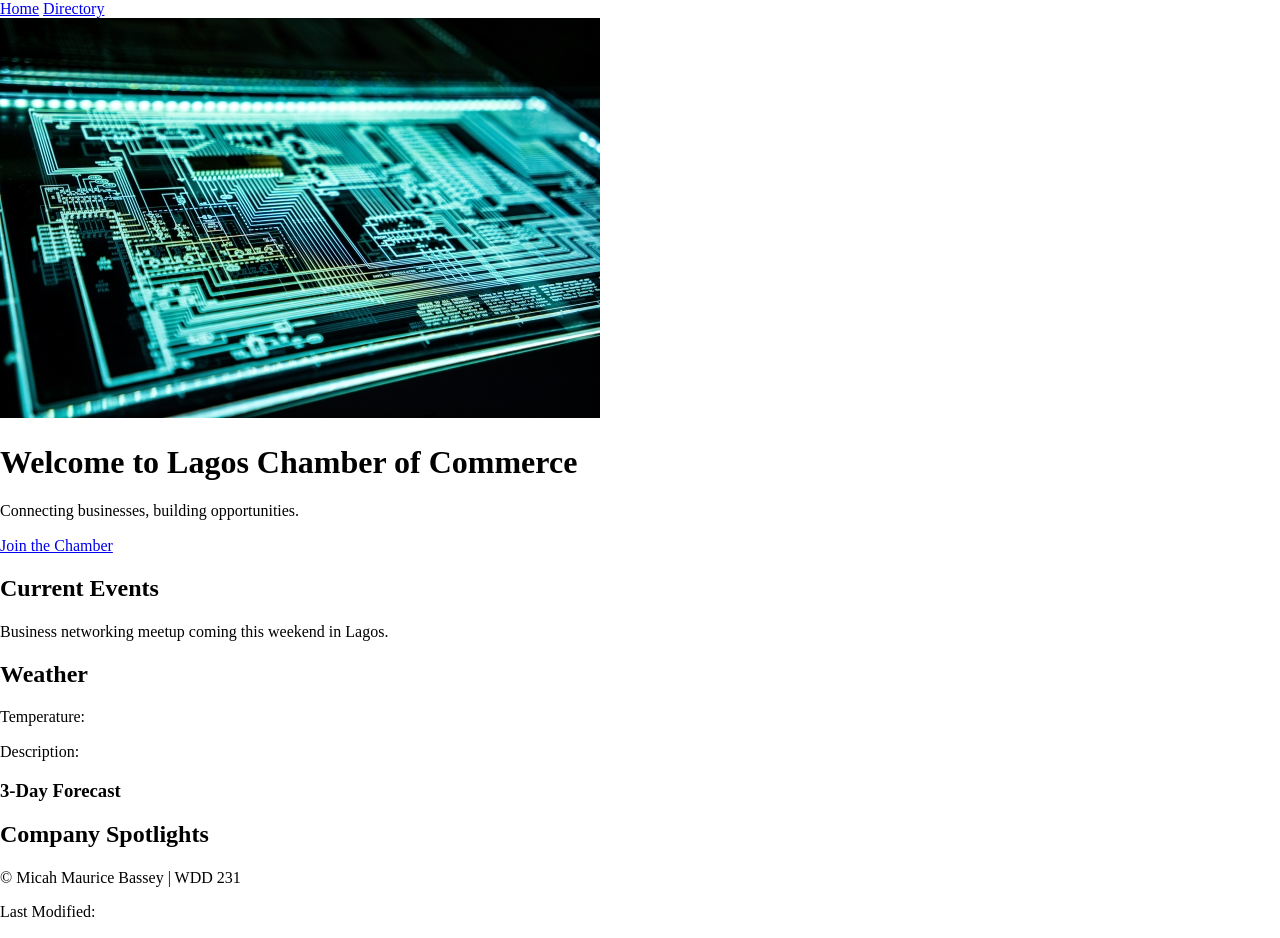
==== chamber/index.html @ 468c6fd9 "W03 Chamber Home Page completed" ====
<!DOCTYPE html>
<html lang="en">
<head>
  <meta charset="UTF-8">
  <meta name="description" content="Lagos Chamber of Commerce - Connect with businesses, explore events, weather updates, and member spotlights in Lagos Nigeria.">
  <meta name="author" content="Micah Maurice Bassey">
  <meta name="viewport" content="width=device-width, initial-scale=1.0">

  <!-- Open Graph -->
  <meta property="og:title" content="Lagos Chamber Home">
  <meta property="og:description" content="Welcome to Lagos Chamber of Commerce - networking, events, and business growth.">
  <meta property="og:image" content="https://micahbassy2004-tech.github.io/wdd231/chamber/images/hero.jpg">
  <meta property="og:url" content="https://micahbassy2004-tech.github.io/wdd231/chamber/index.html">

  <title>Lagos Chamber Home</title>

  <!-- Favicon -->
  <link rel="icon" href="images/favicon.png">

  <!-- Google Fonts -->
  <link rel="preconnect" href="https://fonts.googleapis.com">
  <link rel="preconnect" href="https://fonts.gstatic.com" crossorigin>
  <link href="https://fonts.googleapis.com/css2?family=Roboto:wght@400;700&display=swap" rel="stylesheet">

  <!-- CSS -->
  <link rel="stylesheet" href="styles/normalize.css">
  <link rel="stylesheet" href="styles/small.css">
  <link rel="stylesheet" href="styles/large.css">
</head>

<body>

<header>
  <nav>
    <a href="index.html">Home</a>
    <a href="directory.html">Directory</a>
  </nav>
</header>

<main>

  <!-- HERO SECTION -->
  <section class="hero">
    <img src="images/hero.jpg" alt="Lagos city business district">

    <div class="hero-text">
      <h1>Welcome to Lagos Chamber of Commerce</h1>
      <p>Connecting businesses, building opportunities.</p>
      <a class="cta" href="#">Join the Chamber</a>
    </div>
  </section>

  <!-- EVENTS -->
  <section class="events">
    <h2>Current Events</h2>
    <p>Business networking meetup coming this weekend in Lagos.</p>
  </section>

  <!-- WEATHER -->
  <section class="weather">
    <h2>Weather</h2>

    <p>Temperature: <span id="temp"></span></p>
    <p>Description: <span id="desc"></span></p>

    <h3>3-Day Forecast</h3>
    <div id="forecast"></div>
  </section>

  <!-- SPOTLIGHTS -->
  <section class="spotlights">
    <h2>Company Spotlights</h2>
    <div id="spotlight-container"></div>
  </section>

</main>

<footer>
  <p>&copy; <span id="year"></span> Micah Maurice Bassey | WDD 231</p>
  <p>Last Modified: <span id="lastModified"></span></p>
</footer>

<!-- SCRIPTS -->
<script src="scripts/directory.js" defer></script>
<script src="scripts/weather.js" defer></script>
<script src="scripts/spotlight.js" defer></script>

</body>
</html>
---- chamber/styles/small.css ----
#members {
  display: flex;
  flex-wrap: wrap;
  gap: 10px;
}

/* GRID VIEW */
#members.grid .card {
  flex: 1 1 250px;
}

/* LIST VIEW */
#members.list {
  flex-direction: column;
}

/* LIST CARDS */
#members.list .card {
  display: flex;
  flex-direction: column;
}

/* CARD STYLE */
.card {
  border: 1px solid #ccc;
  padding: 10px;
  background: white;
}
---- chamber/styles/large.css ----
@media (min-width: 768px) {
  #members.grid {
    grid-template-columns: repeat(3, 1fr);
  }
}
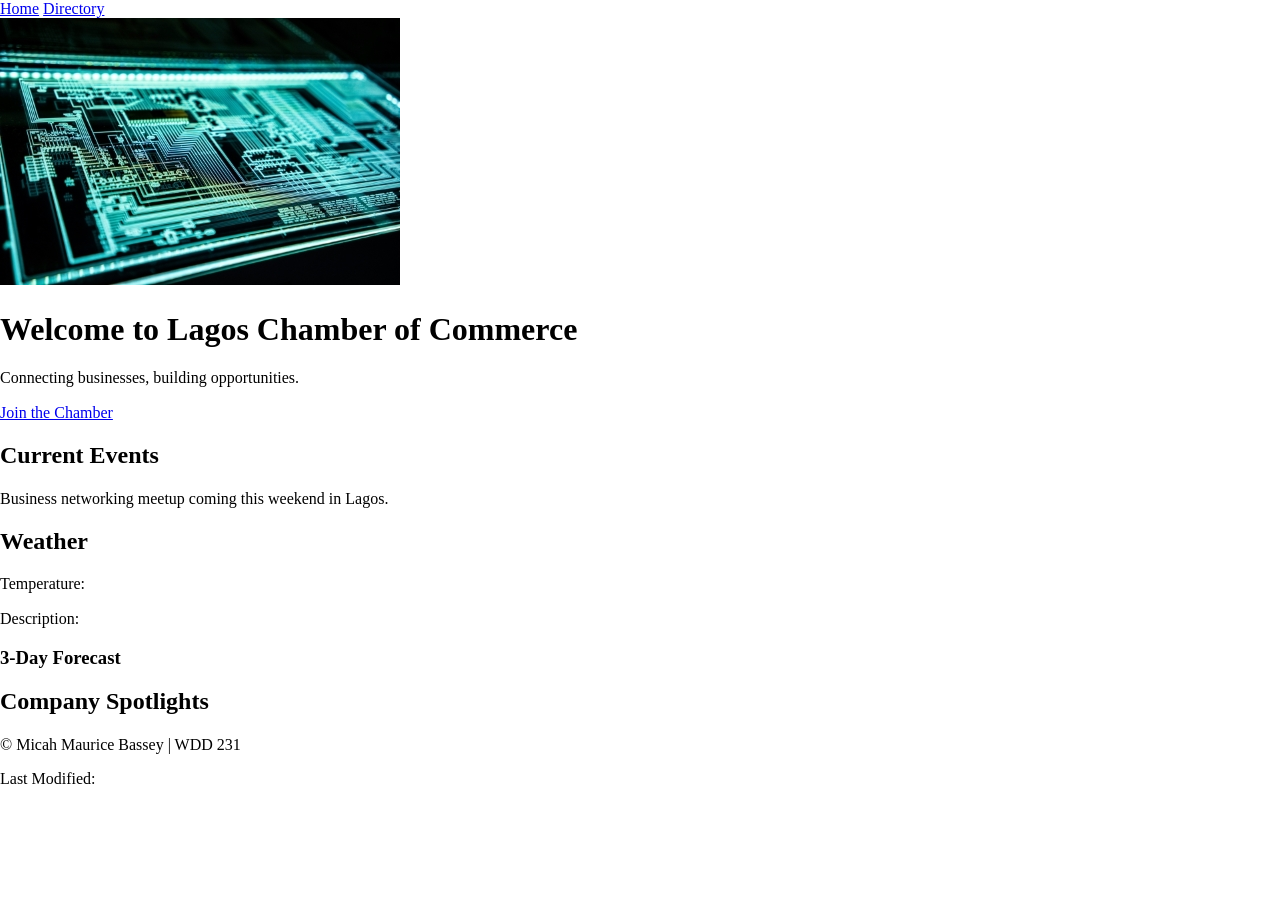
==== commit be0afefd: "Final W03 Chamber Home fixes" ====
--- a/chamber/index.html
+++ b/chamber/index.html
@@ -7,7 +7,7 @@
   <meta name="viewport" content="width=device-width, initial-scale=1.0">
 
   <!-- Open Graph -->
-  <meta property="og:title" content="Lagos Chamber Home">
+  <meta property="og:title" content="Lagos Chamber of Commerce Home - Business Networking, Events & Growth Opportunities in Lagos Nigeria">
   <meta property="og:description" content="Welcome to Lagos Chamber of Commerce - networking, events, and business growth.">
   <meta property="og:image" content="https://micahbassy2004-tech.github.io/wdd231/chamber/images/hero.jpg">
   <meta property="og:url" content="https://micahbassy2004-tech.github.io/wdd231/chamber/index.html">
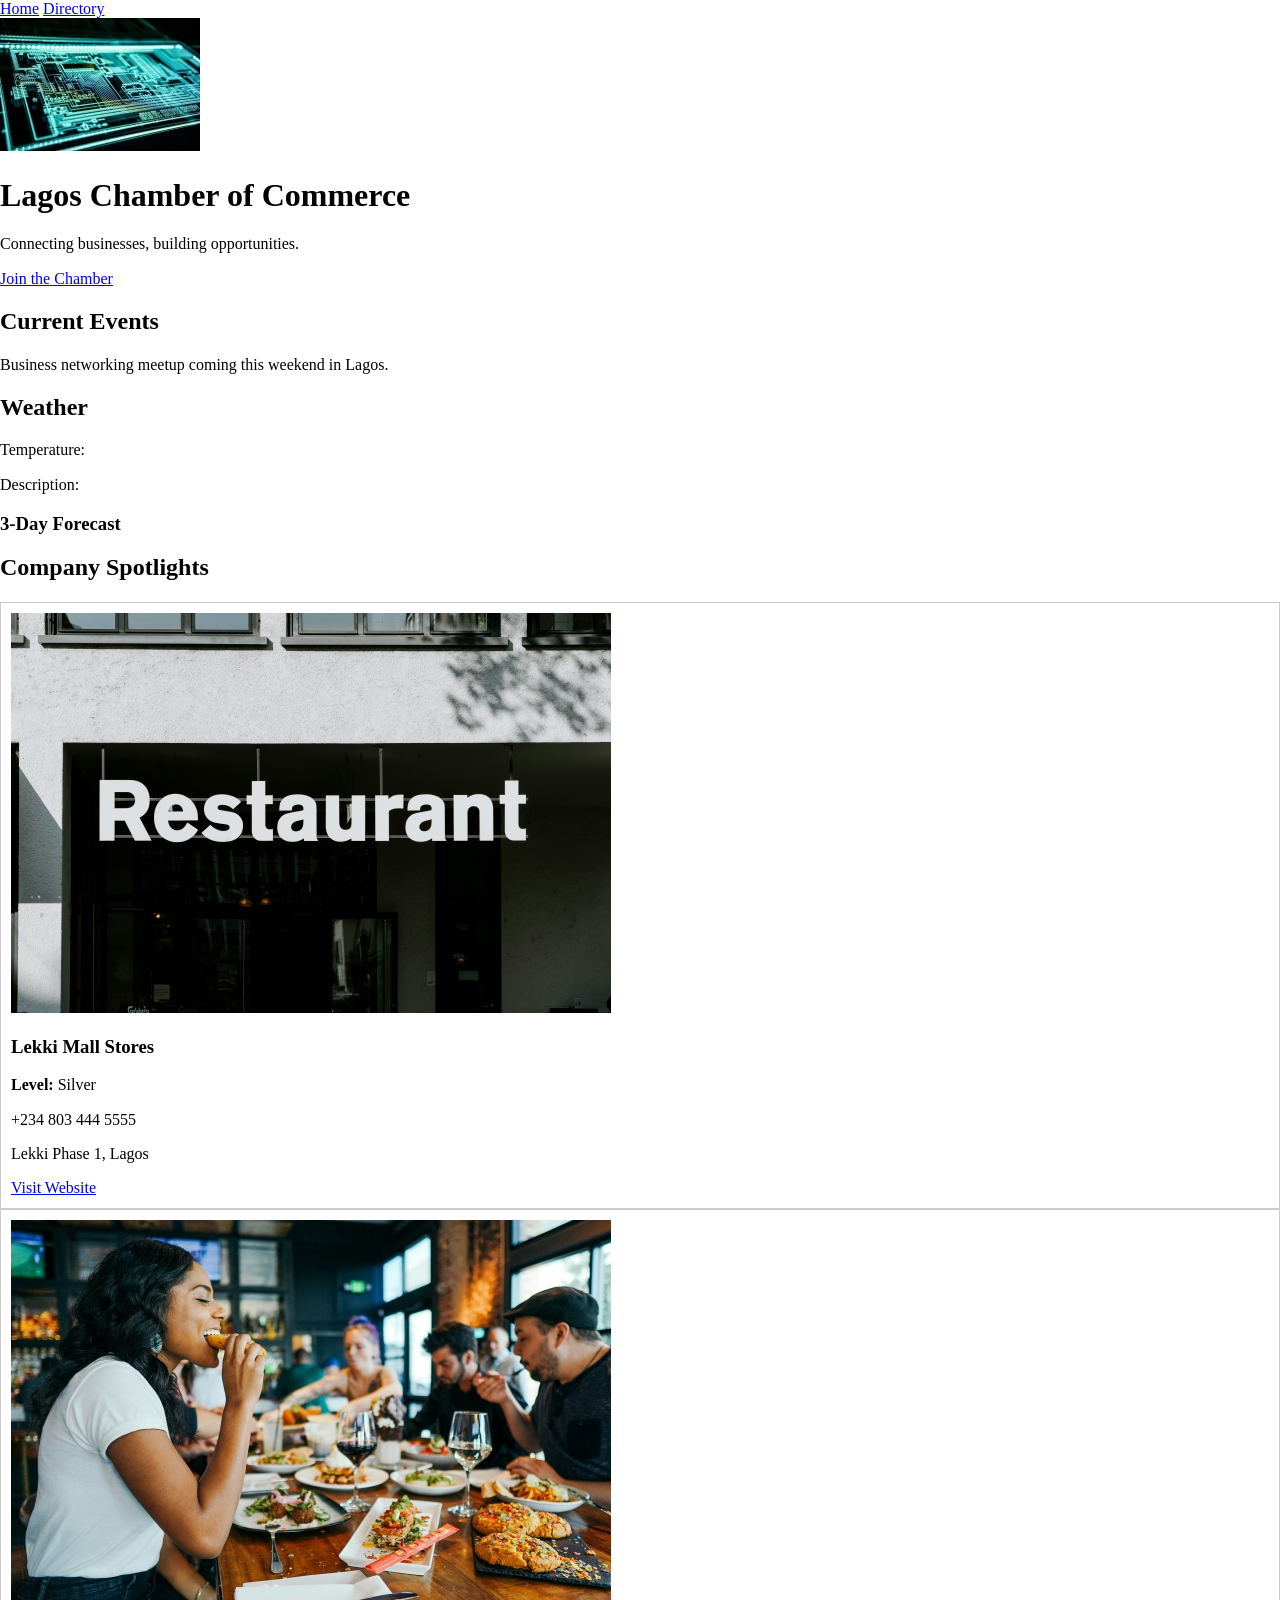
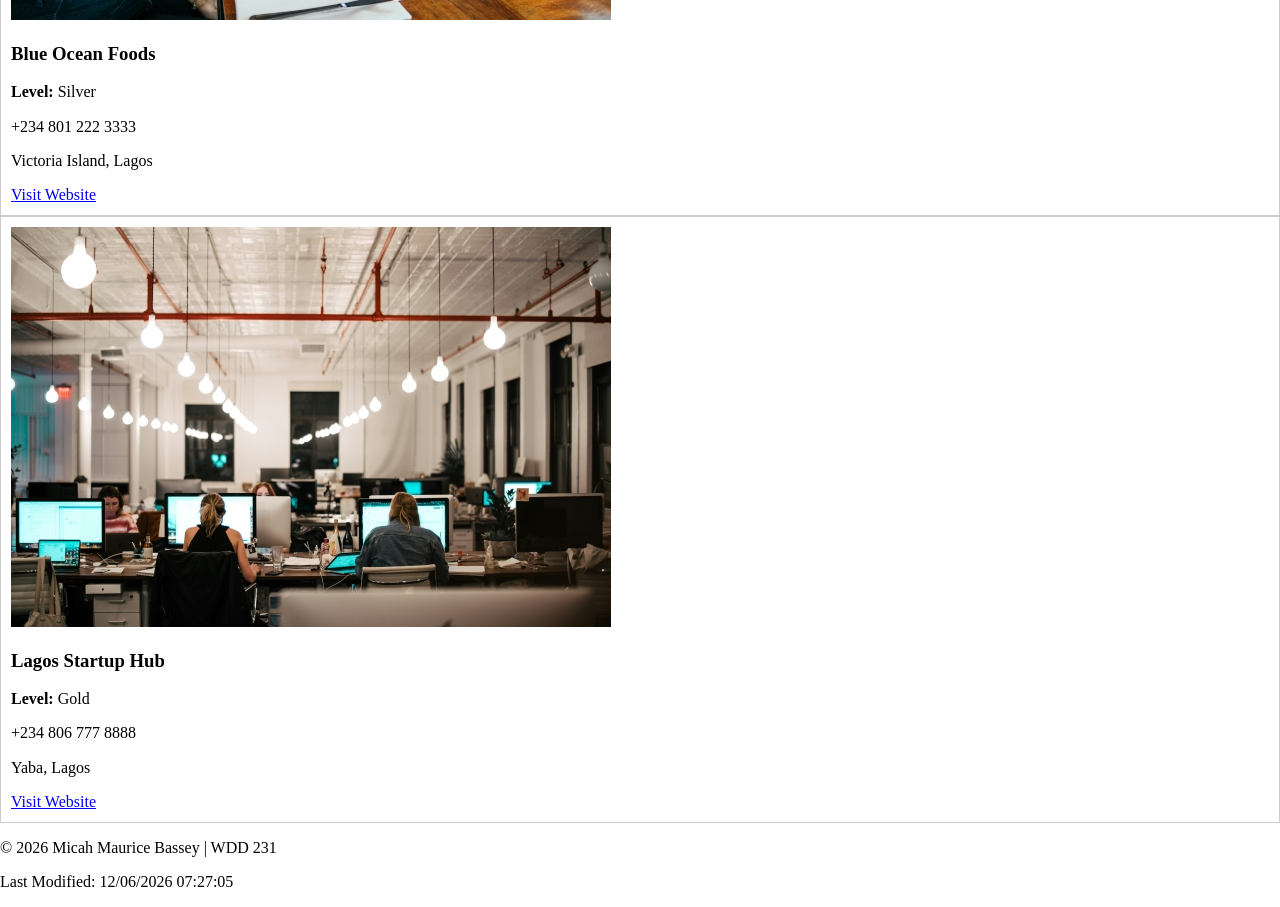
==== commit 313d0a91: "Fixed chamber project: weather, spotlight, navigation, and layout" ====
--- a/chamber/index.html
+++ b/chamber/index.html
@@ -2,17 +2,19 @@
 <html lang="en">
 <head>
   <meta charset="UTF-8">
-  <meta name="description" content="Lagos Chamber of Commerce - Connect with businesses, explore events, weather updates, and member spotlights in Lagos Nigeria.">
+
+  <meta name="description" content="Lagos Chamber of Commerce connects businesses, promotes events, and provides weather updates and member spotlights in Lagos, Nigeria.">
+
   <meta name="author" content="Micah Maurice Bassey">
   <meta name="viewport" content="width=device-width, initial-scale=1.0">
 
   <!-- Open Graph -->
-  <meta property="og:title" content="Lagos Chamber of Commerce Home - Business Networking, Events & Growth Opportunities in Lagos Nigeria">
-  <meta property="og:description" content="Welcome to Lagos Chamber of Commerce - networking, events, and business growth.">
+  <meta property="og:title" content="Lagos Chamber of Commerce - Business Networking in Lagos">
+  <meta property="og:description" content="Connect with businesses, explore events, and discover opportunities with the Lagos Chamber of Commerce.">
   <meta property="og:image" content="https://micahbassy2004-tech.github.io/wdd231/chamber/images/hero.jpg">
   <meta property="og:url" content="https://micahbassy2004-tech.github.io/wdd231/chamber/index.html">
 
-  <title>Lagos Chamber Home</title>
+  <title>Lagos Chamber of Commerce | Home</title>
 
   <!-- Favicon -->
   <link rel="icon" href="images/favicon.png">
@@ -32,21 +34,21 @@
 
 <header>
   <nav>
-    <a href="index.html">Home</a>
+    <a href="index.html" class="active">Home</a>
     <a href="directory.html">Directory</a>
   </nav>
 </header>
 
 <main>
 
-  <!-- HERO SECTION -->
+  <!-- HERO -->
   <section class="hero">
     <img src="images/hero.jpg" alt="Lagos city business district">
 
     <div class="hero-text">
-      <h1>Welcome to Lagos Chamber of Commerce</h1>
+      <h1>Lagos Chamber of Commerce</h1>
       <p>Connecting businesses, building opportunities.</p>
-      <a class="cta" href="#">Join the Chamber</a>
+      <a class="cta" href="join.html">Join the Chamber</a>
     </div>
   </section>
 
@@ -85,5 +87,12 @@
 <script src="scripts/weather.js" defer></script>
 <script src="scripts/spotlight.js" defer></script>
 
+<script>
+  document.addEventListener("DOMContentLoaded", () => {
+    document.getElementById("year").textContent = new Date().getFullYear();
+    document.getElementById("lastModified").textContent = document.lastModified;
+  });
+</script>
+
 </body>
 </html>
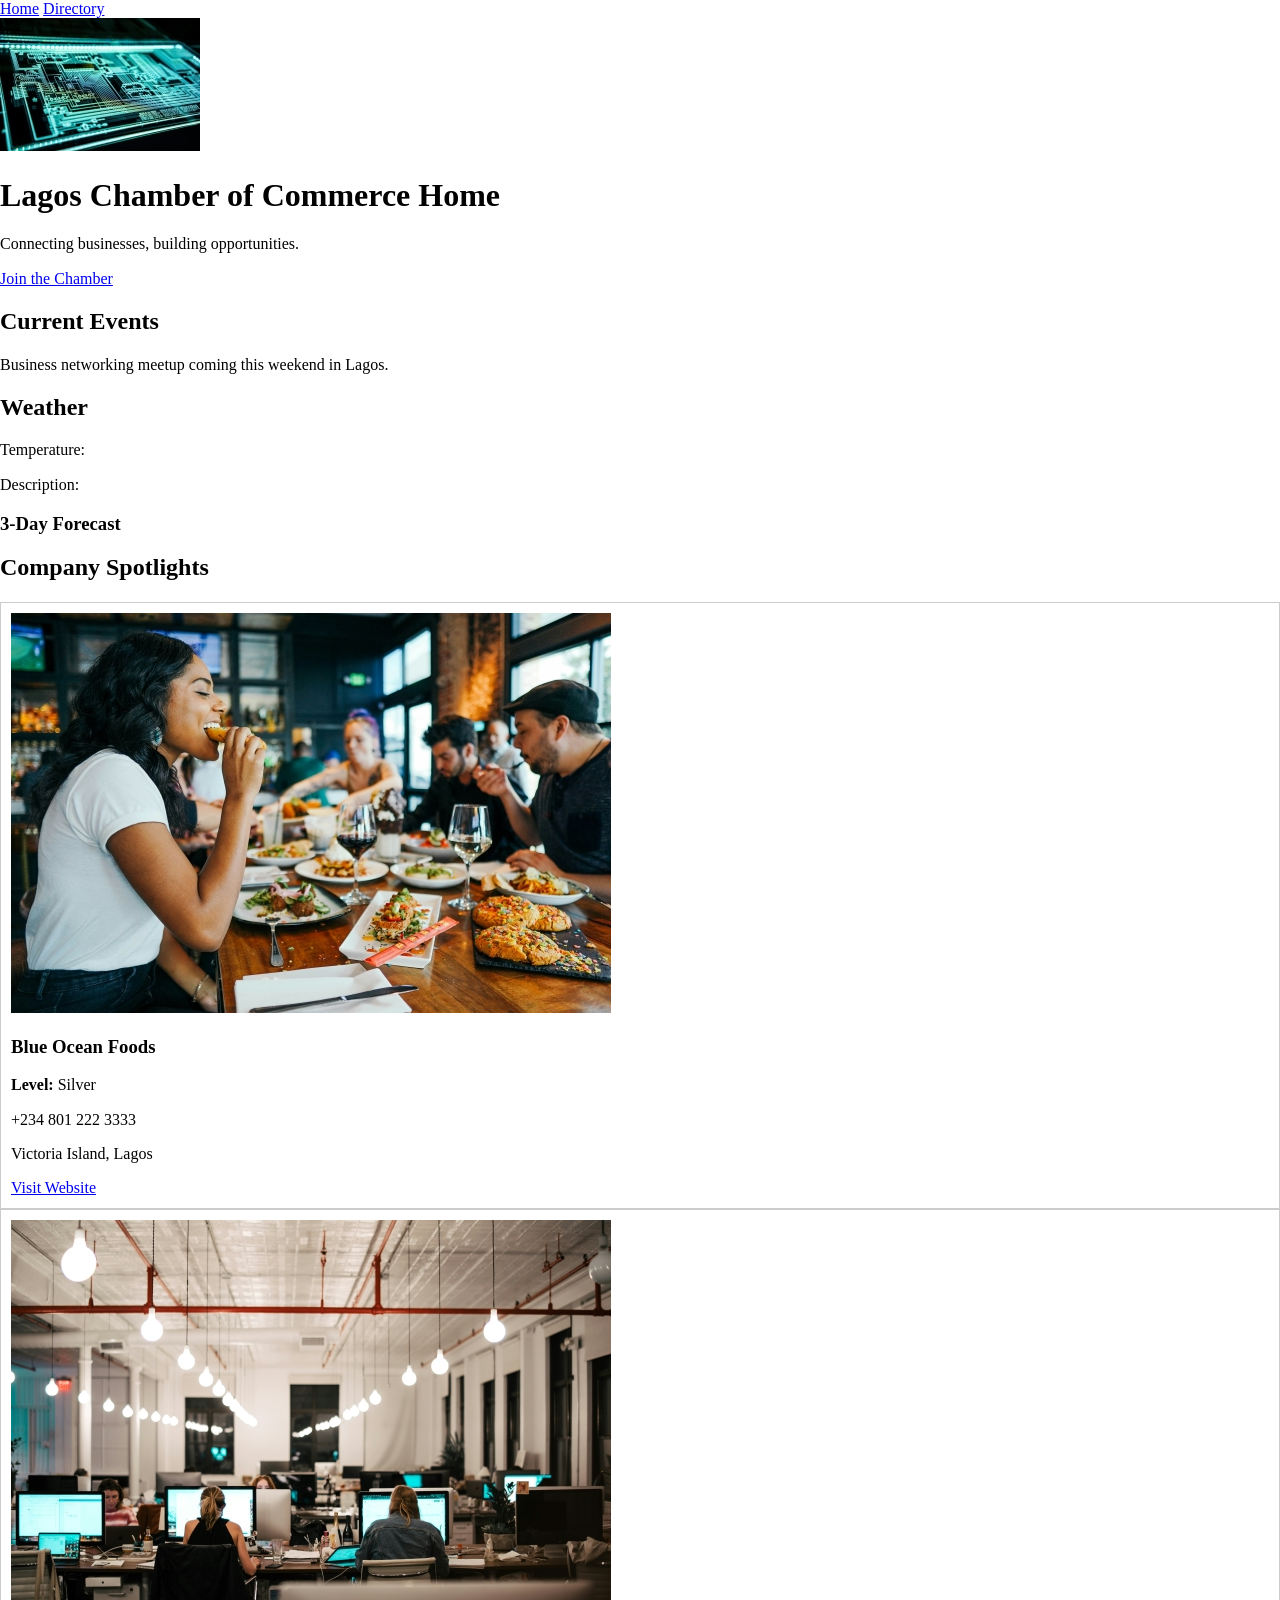
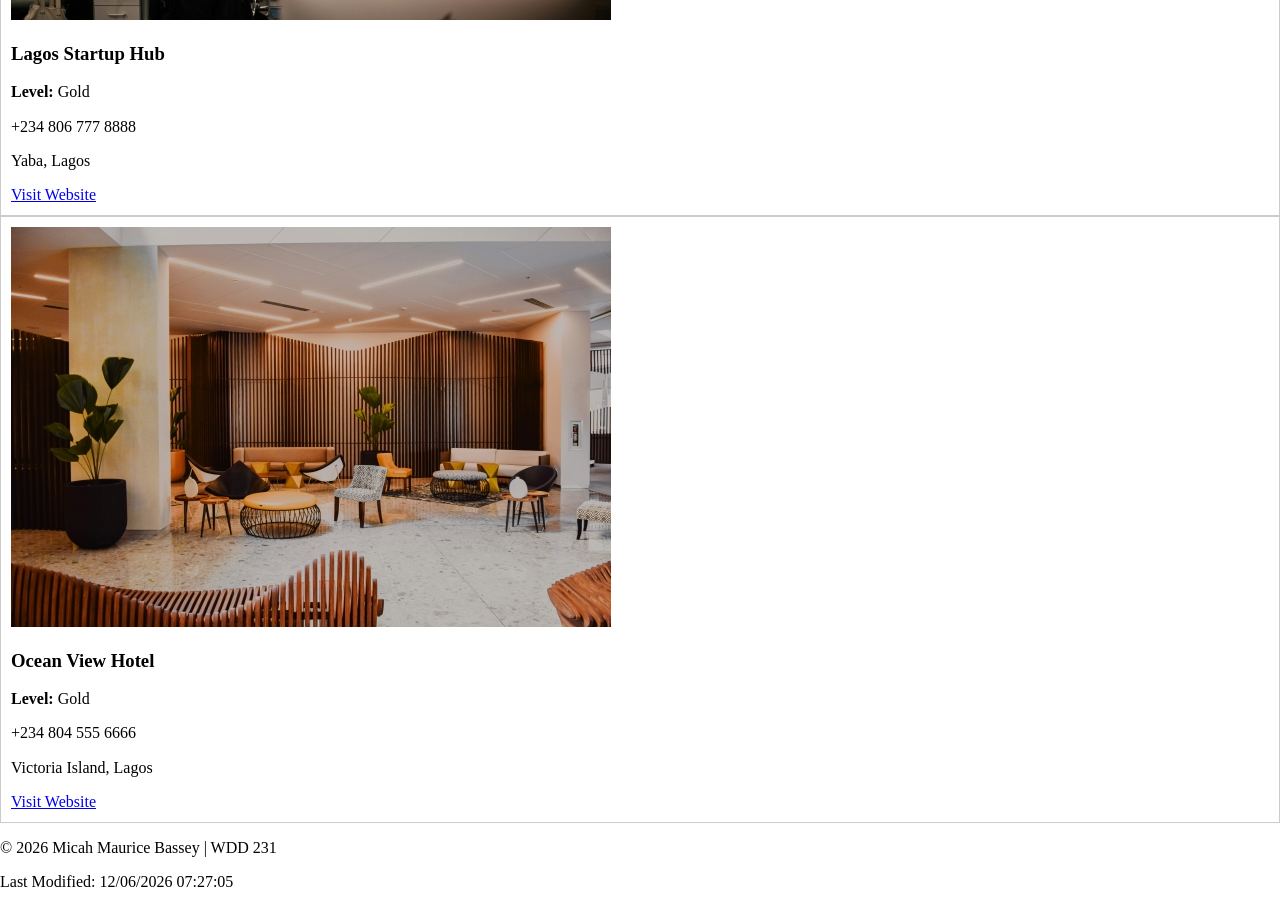
==== commit 703f0a0e: "final clean index for full rubric pass" ====
--- a/chamber/index.html
+++ b/chamber/index.html
@@ -46,7 +46,7 @@
     <img src="images/hero.jpg" alt="Lagos city business district">
 
     <div class="hero-text">
-      <h1>Lagos Chamber of Commerce</h1>
+      <h1>Lagos Chamber of Commerce Home</h1>
       <p>Connecting businesses, building opportunities.</p>
       <a class="cta" href="join.html">Join the Chamber</a>
     </div>
@@ -82,17 +82,11 @@
   <p>Last Modified: <span id="lastModified"></span></p>
 </footer>
 
-<!-- SCRIPTS -->
+<!-- SCRIPTS (ALL EXTERNAL - RUBRIC SAFE) -->
 <script src="scripts/directory.js" defer></script>
 <script src="scripts/weather.js" defer></script>
 <script src="scripts/spotlight.js" defer></script>
-
-<script>
-  document.addEventListener("DOMContentLoaded", () => {
-    document.getElementById("year").textContent = new Date().getFullYear();
-    document.getElementById("lastModified").textContent = document.lastModified;
-  });
-</script>
+<script src="scripts/main.js" defer></script>
 
 </body>
 </html>
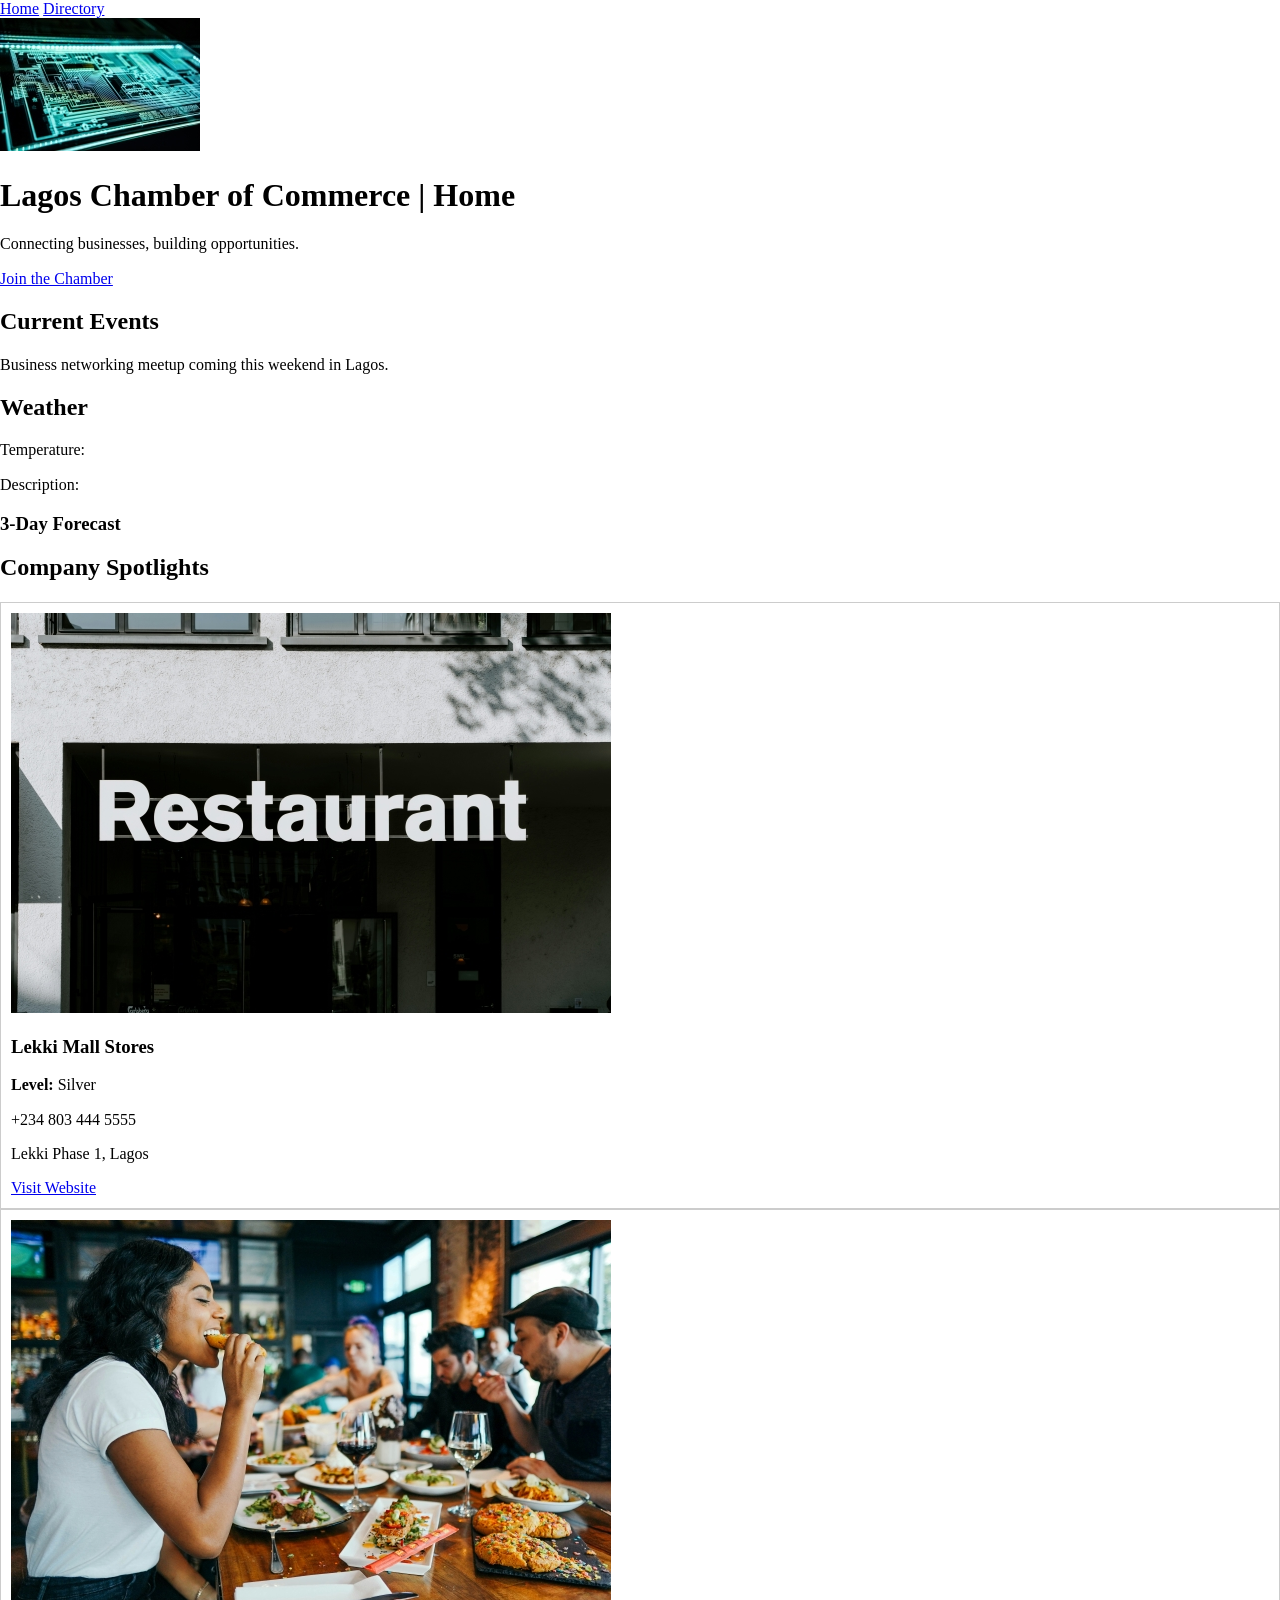
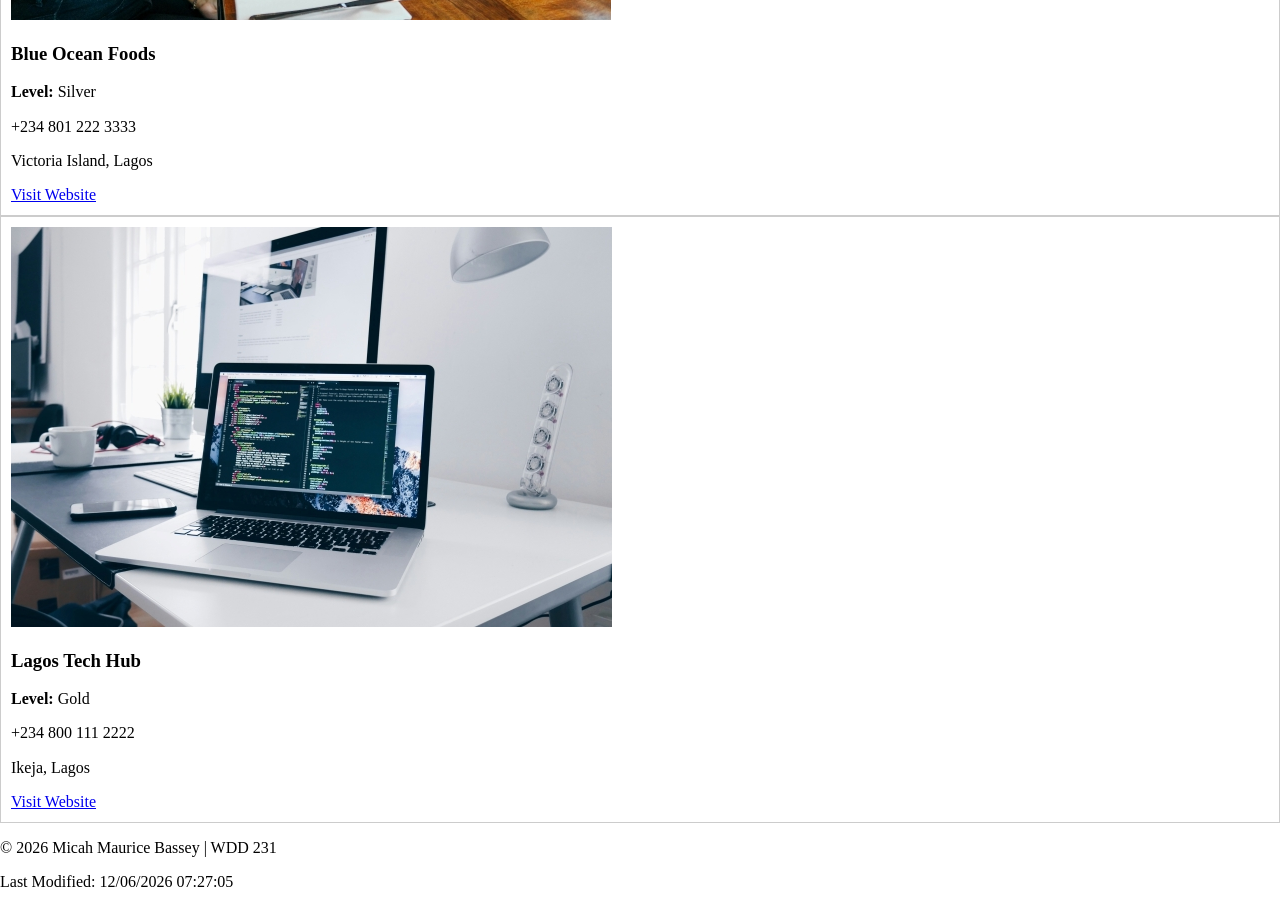
==== commit c4d41648: "final cleanup for WDD231 chamber project" ====
--- a/chamber/index.html
+++ b/chamber/index.html
@@ -46,7 +46,7 @@
     <img src="images/hero.jpg" alt="Lagos city business district">
 
     <div class="hero-text">
-      <h1>Lagos Chamber of Commerce Home</h1>
+      <h1>Lagos Chamber of Commerce | Home</h1>
       <p>Connecting businesses, building opportunities.</p>
       <a class="cta" href="join.html">Join the Chamber</a>
     </div>
